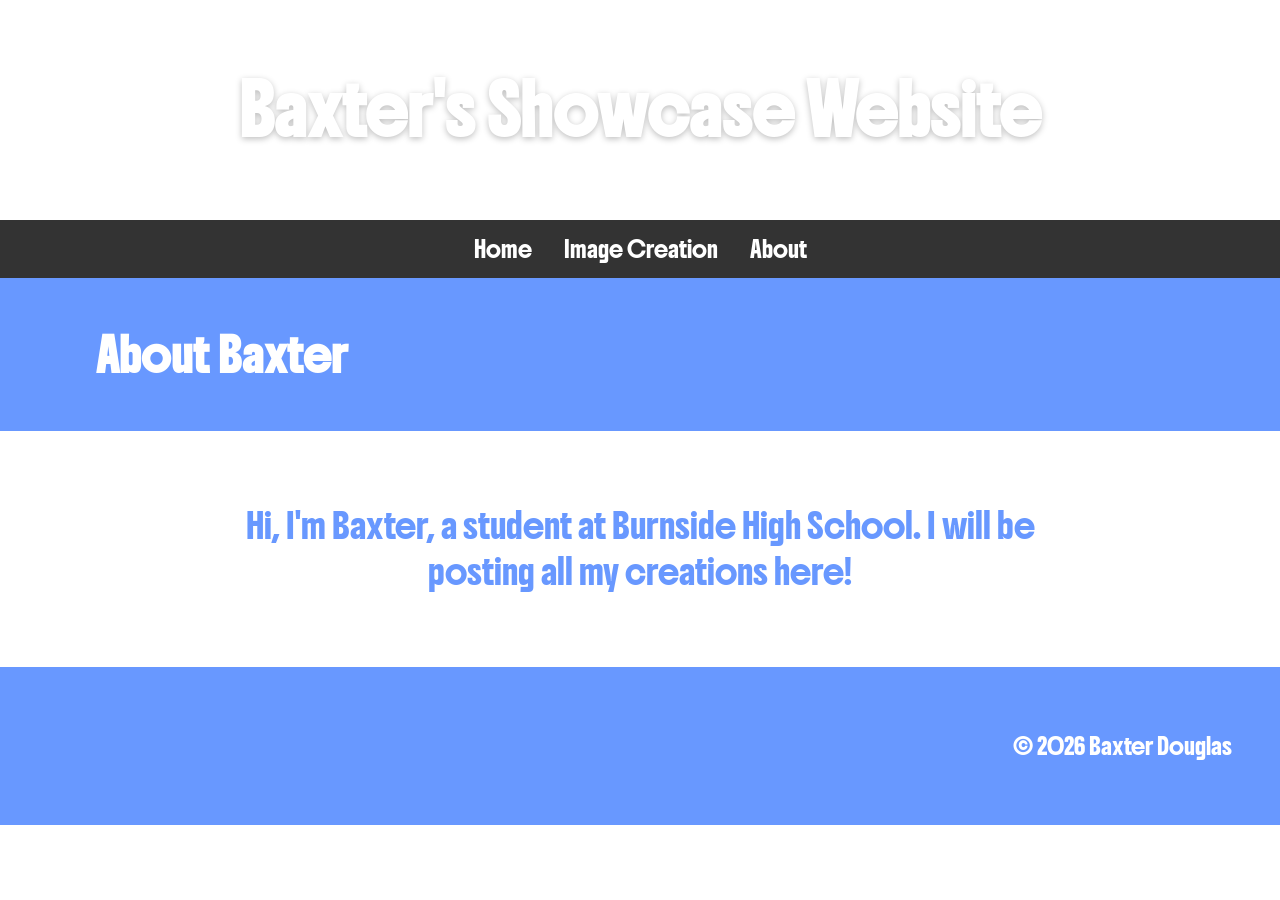
==== about.html @ f5011f62 "Add files via upload" ====
<!DOCTYPE html>
<html lang="en">

<head>
    <meta charset="UTF-8">
    <meta name="viewport" content="width=device-width, initial-scale=1.0">
    <link rel="stylesheet" href="style.css">
    <link rel="icon" href="images/Star 1.png" type="image/png">
    <title>About - Baxter's Showcase Website</title>

    <style>
        @font-face {
            font-family: 'Boldonse';
            src: url('fonts/Boldonse-Regular.ttf') format('truetype');
            font-weight: normal;
            font-style: normal;
            font-display: swap;
        }

        body {
            font-family: 'Boldonse', Arial, sans-serif;
        }

        .hero {
            min-height: 220px;
            display: flex;
            align-items: center;
            justify-content: center;
            background-image: url('images/frame 13.png');
            background-size: cover;
            background-position: center;
            color: #ffffff;
        }

        .hero-text {
            font-size: 2rem;
            font-weight: 700;
            padding: 1rem 2rem;
            text-align: center;
            text-shadow: 0 2px 6px rgba(0, 0, 0, 0.25);
            font-family: 'Boldonse', Arial, sans-serif;
        }

        .topic-content {
            display: block;
            text-align: center;
            font-size: 1.5em;
            color: #6898FF;
        }
    </style>
</head>
<body>

    <section class="hero">
        <div class="hero-text" style="font-size:3rem;">Baxter's Showcase Website</div>
    </section>

    <nav class="menu">
        <button class="menu-toggle" aria-expanded="false" aria-label="Open menu">
            <span class="hamburger"></span>
        </button>
        <ul class="menu-items">
            <li><a href="home.html">Home</a></li>
            <li><a href="index.html">Image Creation</a></li>
            <li><a href="about.html">About</a></li>
        </ul>
    </nav>

    <script>
        (function(){
            const btn = document.querySelector('.menu-toggle');
            const items = document.querySelector('.menu-items');
            if(!btn || !items) return;
            btn.addEventListener('click', function(){
                const expanded = this.getAttribute('aria-expanded') === 'true';
                this.setAttribute('aria-expanded', String(!expanded));
                items.classList.toggle('open');
            });
        })();
    </script>

    <section class="topic">
        <div class="topic-title">
            <h4>About Baxter</h4>
        </div>
         <div class="topic-content">
            <p>Hi, I'm Baxter, a student at Burnside High School. I will be posting all my creations here!</p>
        </div>
    </section>

    <!-- A Simple Website Footer ------------------------------------------------------------------------------ -->
    <footer class="footer">
        <p>&copy; 2026 Baxter Douglas</p>
    </footer>

<!-- The end of the whole page- no more content after this! -->
</body>
</html>
---- style.css ----
@font-face {
    font-family: 'Boldonse';
    src: url('fonts/Boldonse-Regular.ttf') format('truetype');
    font-weight: normal;
    font-style: normal;
    font-display: swap;
}

/* A simple css reset */
body,
html {
    margin: 0;
    padding: 0;
    height: 100%;
    /* The Font Family- Really important!! */
    font-family: 'Boldonse', Arial, sans-serif;
    .menu-items {
        list-style-type: none;
        margin: 0;
        padding: 0;
        display: flex;
        justify-content: center;
        align-items: center;
    }

    .menu-items li {
        float: left;
    }

    .menu a {
        display: block;
        color: white;
        text-align: center;
        padding: 14px 16px;
        text-decoration: none;
        font-family: 'Boldonse', Arial, sans-serif;
    }
    position: relative;
}

/* BIG text styling for the hero section text */
.hero-text {
    font-size: 4em;
    font-weight: bold;
}

/* Menu bar styling */
.menu {
    background-color: #333;
    overflow: hidden;
}

.menu ul {
    list-style-type: none;
    margin: 0;
    padding: 0;
    display: flex;
    justify-content: center;
}

.menu li {
    float: left;
}

.menu a {
    display: block;
    color: white;
    text-align: center;
    padding: 14px 16px;
    text-decoration: none;
    font-family: 'Boldonse', Arial, sans-serif;
}

.menu a:hover {
    background-color: #ddd;
    color: black;
}

/* Hamburger button */
.menu-toggle {
    display: none;
    background: transparent;
    border: none;
    color: white;
    padding: 14px 16px;
    cursor: pointer;
}

.hamburger {
    display: block;
    width: 22px;
    height: 2px;
    background: white;
    position: relative;
}
.hamburger::before,
.hamburger::after {
    content: "";
    position: absolute;
    left: 0;
    width: 22px;
    height: 2px;
    background: white;
}
.hamburger::before { top: -7px; }
.hamburger::after { top: 7px; }

/* Responsive: show hamburger on small screens */
@media (max-width: 800px) {
    .menu-toggle { display: block; }
    .menu-items { display: none; flex-direction: column; width: 100%; }
    .menu-items.open { display: flex; }
    .menu-items li { float: none; width: 100%; }
    .menu a { padding: 12px 16px; text-align: left; }
    .menu { display: flex; align-items: center; justify-content: space-between; }
}

/* nice big font on a banner style background */
.topic-title{
    color: white;
    font-size: 2em;
    padding: 0.1em 3em;
    background-color: #6898FF;
}

/* Three column grid with a nice big gap */
.topic-content{
    display: grid;
    grid-template-columns: repeat(3, 1fr);
    gap: 6em;
    /* bring the whole section in off the sides of the page */
    width: 70%;
    /* top margin of 3em and center right/left */
    margin: 3em auto;
}

/* Styling for the individual topic cards rounded edges background color and a drop shadow */
.topic-card{
    background-color: #6898FF;
    color: white;
    padding: 1em;
    border-radius: 0.5em;
    outline-width: 165px;
    outline-color: rgb(247, 0, 255);
    box-shadow: 10px 10px 10px rgba(0, 0, 0, 0.2);
}

/* Styling for the topic card titles */
.topic-card-text{
    font-size: 1.5em;
    margin-bottom: 0.5em;
    /* center align text */
    text-align: center;
}


/* Styling for a footer section to take a bit of spcae at the bottom of the page */
.footer{
    background-color: #6898FF;
    color: white;
    text-align: right;
    padding: 3em 3em;
}

:root {
    --accent-pink: #E94194;
}

/* Example overrides — adjust selectors if you need different elements changed */
body,
.topic-title h2,
.topic-card-text,
.footer,
.topic-card img,
.topic-card {
    color: #ffffff; /* changed fonts that used the accent pink to white */
    border-color: var(--accent-pink);
}

/* If you want backgrounds to use the pink, add:
.topic, .topic-card { background-color: var(--accent-pink); }
*/
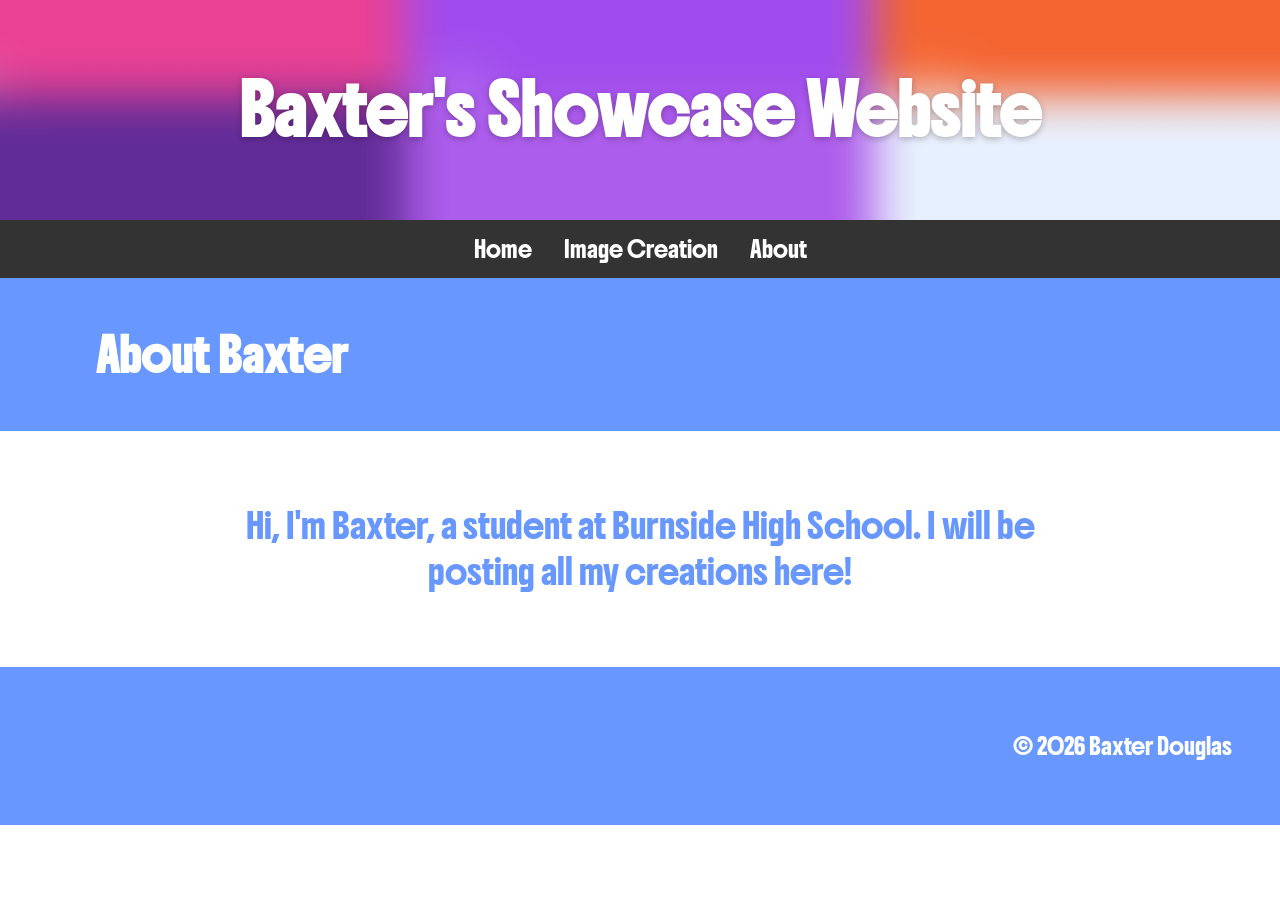
==== commit d1701f02: "Add files via upload" ====
--- a/about.html
+++ b/about.html
@@ -26,7 +26,7 @@
             display: flex;
             align-items: center;
             justify-content: center;
-            background-image: url('images/frame 13.png');
+            background-image: url('images/banner_image.png');
             background-size: cover;
             background-position: center;
             color: #ffffff;
@@ -88,11 +88,10 @@
         </div>
     </section>
 
-    <!-- A Simple Website Footer ------------------------------------------------------------------------------ -->
+    <!-- Footer -->
     <footer class="footer">
         <p>&copy; 2026 Baxter Douglas</p>
     </footer>
-
-<!-- The end of the whole page- no more content after this! -->
+    
 </body>
 </html>
--- a/style.css
+++ b/style.css
@@ -42,6 +42,19 @@
 .hero-text {
     font-size: 4em;
     font-weight: bold;
+}
+
+/* Shared banner / hero styling for all pages - uses the new banner image */
+.banner,
+.hero {
+    min-height: 220px;
+    display: flex;
+    align-items: center;
+    justify-content: center;
+    background-image: url('images/banner_image.png');
+    background-size: cover;
+    background-position: center;
+    color: #ffffff;
 }
 
 /* Menu bar styling */
